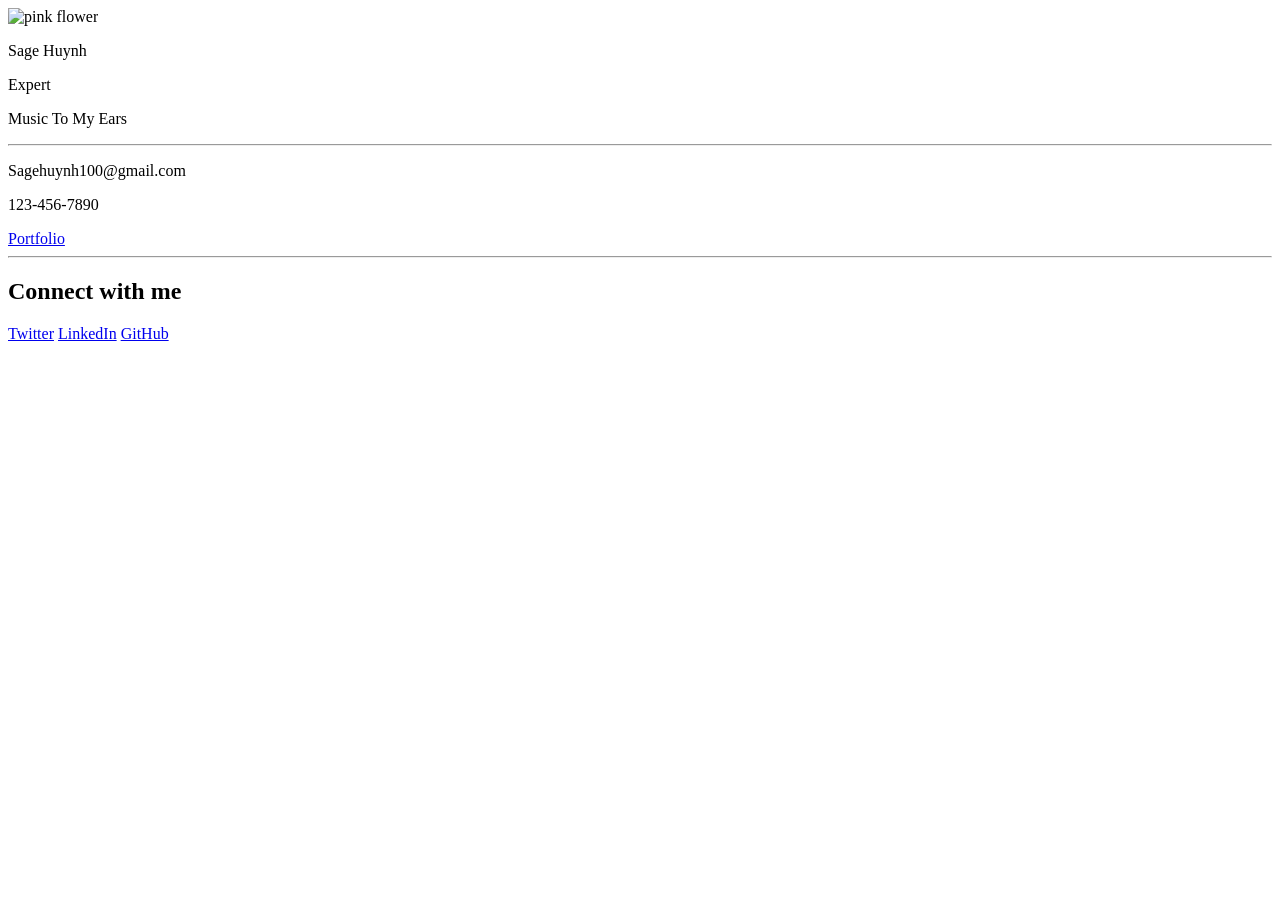
==== business-card/index.html @ be81af6e "Create index.html" ====
<!DOCTYPE html>
<html lang="en">

<head>
    <meta charset="utf-8">
    <title>Business Card</title>
    <link rel="stylesheet" href="styles.css">
</head>


<body>
<div class="business-card">
    <img src="https://t4.ftcdn.net/jpg/05/63/40/45/360_F_563404555_9cmLBpXXJTFprXjNgxXUbyvlzHIjLjzY.jpg" alt="pink flower" class="profile-image">
    <p class="full-name">Sage Huynh</p>
    <p class="designation">Expert</p>
    <p class="company">Music To My Ears</p>
    <hr>
    <p>Sagehuynh100@gmail.com</p>
    <p>123-456-7890</p>
    <a href="https://www.musicarts.com/" class="portfolio-link">Portfolio</a>
    <hr>
    <div class="social-media">
        <h2>Connect with me</h2>
    <a href="https://x.com/home">Twitter</a>
    <a href="https://www.linkedin.com/">LinkedIn</a>
    <a href="https://github.com/Saygeth">GitHub</a>
</div>
    </div>
</div>
</body>

</html>
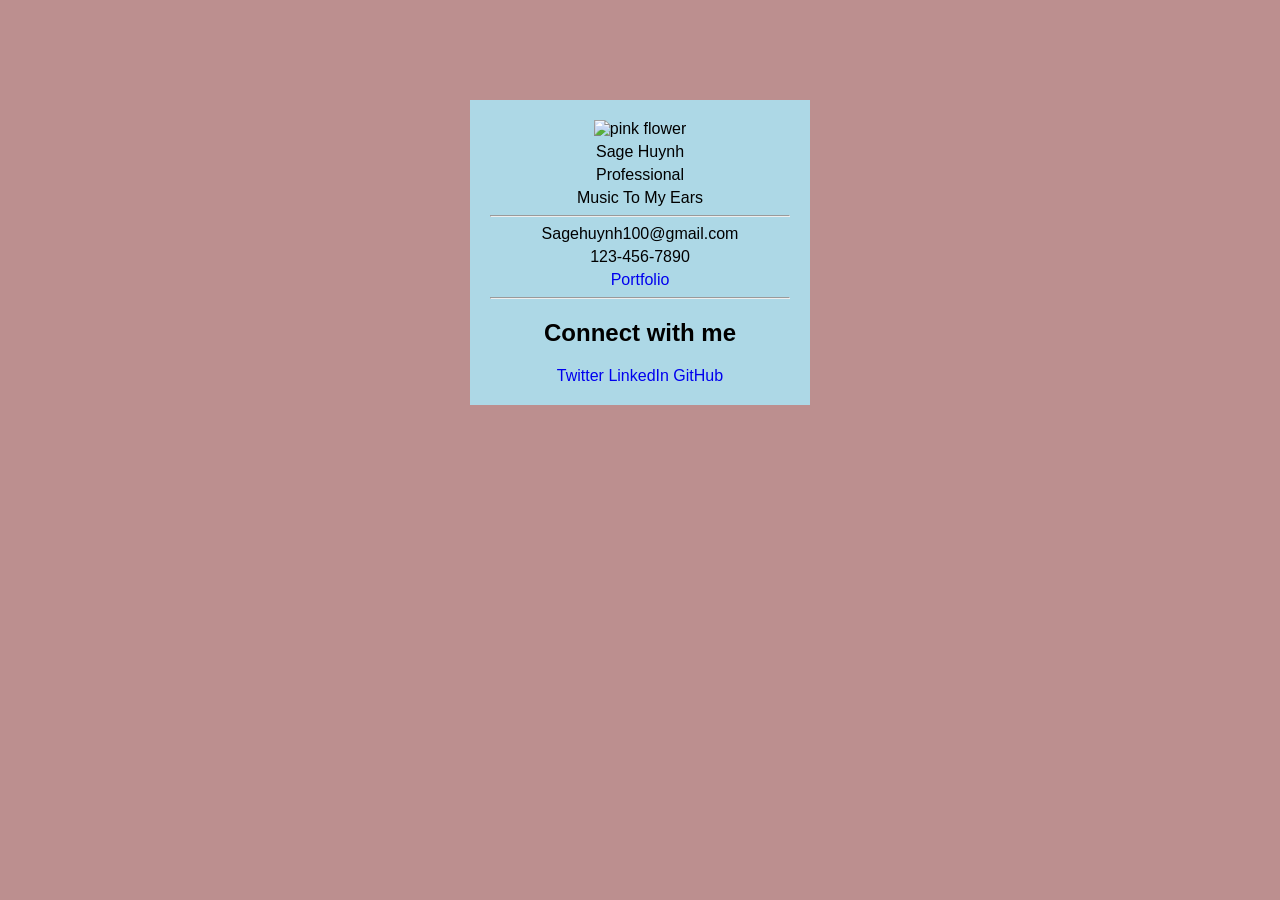
==== commit a7e20aea: "Update index.html" ====
--- a/business-card/index.html
+++ b/business-card/index.html
@@ -12,7 +12,7 @@
 <div class="business-card">
     <img src="https://t4.ftcdn.net/jpg/05/63/40/45/360_F_563404555_9cmLBpXXJTFprXjNgxXUbyvlzHIjLjzY.jpg" alt="pink flower" class="profile-image">
     <p class="full-name">Sage Huynh</p>
-    <p class="designation">Expert</p>
+    <p class="designation">Professional</p>
     <p class="company">Music To My Ears</p>
     <hr>
     <p>Sagehuynh100@gmail.com</p>
--- a/business-card/styles.css
+++ b/business-card/styles.css
@@ -0,0 +1,28 @@
+.business-card {
+  background-color: lightblue;
+  width: 300px;
+  padding: 20px;
+  margin-top: 100px;
+  text-align: center;
+  font-size: 16px;
+  margin-left: auto;
+  margin-right: auto;
+}
+
+body {
+  background-color: rosybrown;
+  font-family: Arial, sans-serif;
+}
+
+.profile-image {
+  max-width: 100%
+}
+
+p {
+  margin-top: 5px;
+  margin-bottom: 5px;
+}
+
+a {
+  text-decoration: none;
+}
